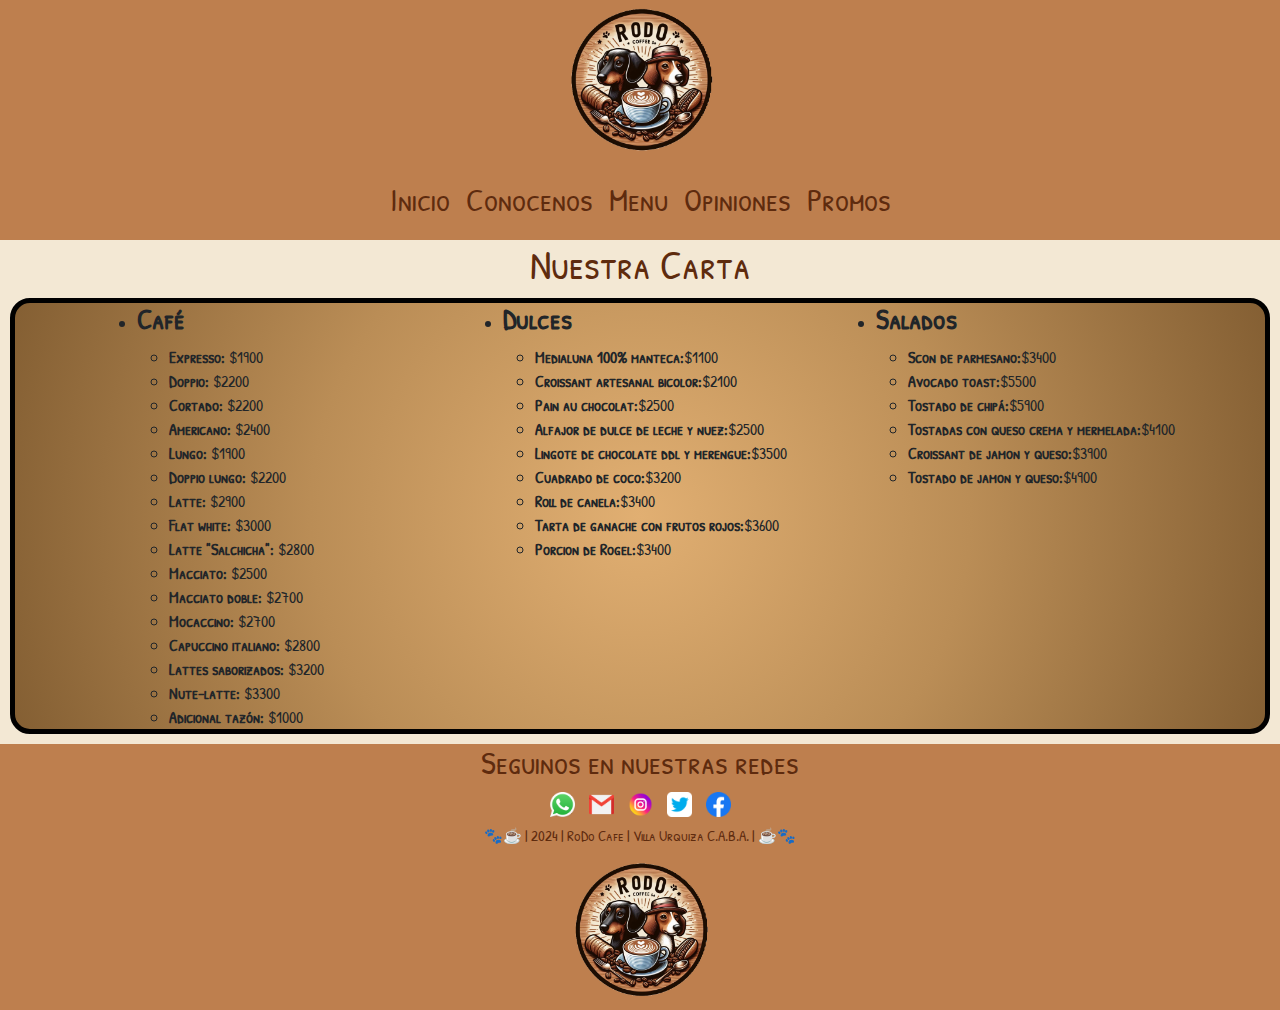
==== pages/menu.html @ e80aea35 "primer commit" ====
<!DOCTYPE html>
<html lang="en">
<head>
    <meta charset="UTF-8">
    <meta name="viewport" content="width=device-width, initial-scale=1.0">
    <meta name="description" content="Descubre nuestra selección de cafés y cosas ricas en el menú de RoDo Café. ¡Ven a disfrutar de un momento único!">
    <meta name="keywords" content="Rodo, Rodo-Menu">

    <link rel="shortcut icon" href="../logo/favicon.ico" type="image/x-icon">
    <link rel="preconnect" href="https://fonts.googleapis.com">
    <link rel="preconnect" href="https://fonts.gstatic.com" crossorigin>
    <link href="https://fonts.googleapis.com/css2?family=Patrick+Hand+SC&display=swap" rel="stylesheet">
    <link rel="stylesheet" href="../css/estilo.css">
    <link href="https://unpkg.com/aos@2.3.1/dist/aos.css" rel="stylesheet">
    <link href="https://cdn.jsdelivr.net/npm/bootstrap@5.3.3/dist/css/bootstrap.min.css" rel="stylesheet" integrity="sha384-QWTKZyjpPEjISv5WaRU9OFeRpok6YctnYmDr5pNlyT2bRjXh0JMhjY6hW+ALEwIH" crossorigin="anonymous">

    <title>Rodo-Menu</title>
</head>

<body class="fondo">

    <div class="contenedor">
        <header class="header">
            <img class="logo" src="../logo/android-chrome-512x512.png" alt="Logo">
            <div class="navegador">
                <nav class="navbar navbar-expand-lg">
                <div class="container-fluid">
                  <button class="navbar-toggler" type="button" data-bs-toggle="collapse" data-bs-target="#navbarNav" aria-controls="navbarNav" aria-expanded="false" aria-label="Toggle navigation">
                    <span class="navbar-toggler-icon"></span>
                  </button>
                  <div class="collapse navbar-collapse" id="navbarNav">
                    <ul class="navbar-nav">
                      <li class="nav-item">
                        <a class="nav-link" aria-current="page" href="../index.html">Inicio</a>
                      </li>
                      <li class="nav-item">
                        <a class="nav-link" href="../pages/conocenos.html">Conocenos</a>
                      </li>
                      <li class="nav-item">
                        <a class="nav-link" href="#">Menu</a>
                      </li>
                      <li class="nav-item">
                        <a class="nav-link" href="../pages/opiniones.html">Opiniones</a>
                      </li>
                      <li class="nav-item">
                        <a class="nav-link" href="../pages/promo.html">Promos</a>
                      </li>
                    </ul>
                  </div>
                </div>
              </nav>
            </div>
          </header>
    
        <main>
            <div>
                <h1 class="titulo_listado">Nuestra Carta</h1>
                <ul class="listado">
                    <li class="bebidas"><h3><strong>Café</strong></h3>
                        <ul>                      
                            <li><strong>Expresso:</strong> $1900</li>
                            <li><strong>Doppio:</strong> $2200</li>
                            <li><strong>Cortado:</strong> $2200</li>
                            <li><strong>Americano:</strong> $2400</li>
                            <li><strong>Lungo:</strong> $1900</li>
                            <li><strong>Doppio lungo:</strong> $2200</li>
                            <li><strong>Latte:</strong> $2900</li>
                            <li><strong>Flat white:</strong> $3000</li>
                            <li><strong>Latte "Salchicha":</strong> $2800</li>
                            <li><strong>Macciato:</strong> $2500</li>
                            <li><strong>Macciato doble:</strong> $2700</li>   
                            <li><strong>Mocaccino:</strong> $2700</li>
                            <li><strong>Capuccino italiano:</strong> $2800</li>
                            <li><strong>Lattes saborizados:</strong> $3200</li>
                            <li><strong>Nute-latte:</strong> $3300</li>
                            <li><strong>Adicional tazón:</strong> $1000</li>                   
                        </ul>
                    </li>
                    <br>
                    <li class="dulces"><h3><strong>Dulces</strong></h3>
                        <ul>
                            <li><strong>Medialuna 100% manteca:</strong>$1100</li>
                            <li><strong>Croissant artesanal bicolor:</strong>$2100</li>
                            <li><strong>Pain au chocolat:</strong>$2500</li>
                            <li><strong>Alfajor de dulce de leche y nuez:</strong>$2500</li>
                            <li><strong>Lingote de chocolate ddl y merengue:</strong>$3500</li>
                            <li><strong>Cuadrado de coco:</strong>$3200</li>
                            <li><strong>Roll de canela:</strong>$3400</li>
                            <li><strong>Tarta de ganache con frutos rojos:</strong>$3600</li>
                            <li><strong>Porcion de Rogel:</strong>$3400</li>
                        </ul>
                        <br>
                    <li class="salados"><h3><strong>Salados</strong></h3>
                        <ul>
                            <li><strong>Scon de parmesano:</strong>$3400</li>
                            <li><strong>Avocado toast:</strong>$5500</li>
                            <li><strong>Tostado de chipá:</strong>$5900</li>
                            <li><strong>Tostadas con queso crema y mermelada:</strong>$4100</li>
                            <li><strong>Croissant de jamon y queso:</strong>$3900</li>
                            <li><strong>Tostado de jamon y queso:</strong>$4900</li>
                        </ul>
                    
                </ul>
            </div>                     
    
        </main>
        
        <footer class="footer">
                
          <div>
            <h2>Seguinos en nuestras redes</h2>
                <a href="https://wa.me/+541139210982"><img src="../iconos/wpp.png" alt="wpp"></a>
                <a href="mailto:baronegianluca@gmail.com"><img src="../iconos/gmail.png" alt="gmail"></a>
                <a href="https://www.instagram.com/"><img src="../iconos/instagram.png" alt="instagram"></a>
                <a href="https://twitter.com/?lang=es"><img src="../iconos/twitter.png" alt="twitter"></a>
                <a href="https://facebook.com"><img src="../iconos/face.png" alt="facebook"></a>
          </div>
          <div>
            <h3>🐾☕ | 2024 | RoDo Cafe | Villa Urquiza C.A.B.A. | ☕🐾</h3>
          </div>
          <div class="icono">
              <img class="icono1" src="../logo/android-chrome-512x512.png" alt="">
          </div>
        </footer>
    </div>
   

    <script src="https://cdn.jsdelivr.net/npm/bootstrap@5.3.3/dist/js/bootstrap.bundle.min.js" integrity="sha384-YvpcrYf0tY3lHB60NNkmXc5s9fDVZLESaAA55NDzOxhy9GkcIdslK1eN7N6jIeHz" crossorigin="anonymous"></script>
    <script src="https://unpkg.com/aos@2.3.1/dist/aos.js"></script>
    <script>
      AOS.init();
    </script>
</body>

</html>
---- css/estilo.css ----
* {
  margin: o;
  padding: 0;
  box-sizing: border-box;
  font-family: "Patrick Hand SC", cursive;
}

.fondo {
  background: rgb(243, 232, 212);
}

.header {
  display: flex;
  flex-direction: column;
  align-items: center;
  background: rgb(190, 127, 78);
}
.header .logo {
  width: 160px;
  display: inline-block;
}

.navegador {
  font-size: 2rem;
  color: rgb(94, 43, 14);
}
.navegador a {
  border-radius: 10px;
  color: rgb(94, 43, 14);
}
.navegador a:hover {
  background-color: rgb(94, 43, 14);
  border-radius: 10px;
  color: rgb(243, 232, 212);
}

.footer {
  text-align: center;
  background: rgb(190, 127, 78);
  justify-items: center;
  color: rgb(94, 43, 14);
}
.footer h2 {
  margin: 5px;
}
.footer img {
  width: 25px;
  margin: 5px;
}
.footer .icono1 {
  width: 150px;
  margin: 5px;
}
.footer h3 {
  margin: 5px;
  font-size: 15px;
  color: rgb(94, 43, 14);
}

.inicio {
  padding: 20px;
  background: rgb(243, 232, 212);
  display: grid;
  grid-template-columns: 1fr;
  grid-template-rows: auto, 2fr, auto;
  gap: 5px;
  grid-template-areas: "titulo" "fotos" "invitacion";
}
.inicio .titulo {
  grid-area: titulo;
  text-align: center;
  font-weight: 500;
  text-decoration: underline;
  color: rgb(94, 43, 14);
  margin-top: 3rem;
}
.inicio .fotos {
  padding: 40px;
  grid-area: fotos;
  justify-self: center;
  width: 60%;
}
.inicio .invitacion {
  grid-area: invitacion;
  text-align: center;
  padding: 20px;
  color: rgb(94, 43, 14);
}
.inicio .invitacion p {
  font-size: 1.2rem;
  font-weight: 300;
}

.presentacion {
  font-style: normal;
  text-align: center;
  padding: 1rem;
  font-size: x-large;
  color: rgb(94, 43, 14);
}

.nuestro_cafe {
  font-style: normal;
  text-align: center;
  padding: 1rem;
  font-size: x-large;
  color: rgb(94, 43, 14);
}

.titulo_listado {
  text-align: center;
  color: rgb(94, 43, 14);
}

.listado {
  display: flex;
  justify-content: space-evenly;
  align-items: baseline;
  margin: 10px;
  flex-wrap: nowrap;
  width: auto;
  height: auto;
  border: 5px solid black;
  border-radius: 20px;
  background: rgb(52, 42, 38);
  background: radial-gradient(circle, rgb(225, 175, 114) 0%, rgb(186, 141, 86) 50%, rgb(132, 95, 51) 100%);
}
.listado .bebidas {
  order: -1;
}
.listado .dulces {
  order: 0;
}
.listado .salados {
  order: 1;
}

.formulario {
  margin: 20px;
  display: grid;
  grid-template-columns: 1fr, 1fr;
  grid-template-rows: 1fr;
  gap: 5px;
  grid-template-areas: "for img";
}
.formulario .for {
  width: 45vw;
  text-align: left;
  padding: 10px;
  grid-area: for;
  background-color: rgb(190, 127, 78);
  border: solid rgb(190, 127, 78) 5px;
  border-radius: 20px;
  color: rgb(94, 43, 14);
}
.formulario .opinion {
  text-align: center;
  padding-top: 50px;
  text-decoration: underline;
}
.formulario .item {
  padding-top: 50px;
  font-size: 20px;
}
.formulario .saludo {
  padding-top: 150px;
  text-align: center;
}

.img {
  grid-area: img;
  padding: 10px auto;
  text-align: center;
}
.img .personal {
  padding: 20px;
  width: 80%;
}

.lista_combos {
  margin: 20px;
  margin-top: 100px;
}
.lista_combos .titulo_combo {
  text-align: center;
  text-decoration: underline;
  color: rgb(94, 43, 14);
  padding-bottom: 35px;
}

@media only screen and (min-width: 375px) and (max-width: 600px) {
  .navegador {
    font-size: large;
  }
  .maps iframe {
    width: 290px;
    height: 280px;
  }
  .formulario {
    width: 300px;
    margin: 0px;
    margin-top: 15px;
    grid-template-columns: 1fr;
    grid-template-rows: 1fr, 1fr;
    grid-template-areas: "for" "img";
  }
  .formulario .for {
    width: 100vw;
    border-radius: 0px;
    text-align: center;
  }
  .formulario .personal {
    width: 250px;
  }
  .formulario .item {
    font-size: 15px;
  }
  .listado .bebidas h3 {
    font-size: medium;
  }
  .listado .bebidas ul li {
    font-size: 8px;
  }
  .listado .dulces h3 {
    font-size: medium;
  }
  .listado .dulces ul li {
    font-size: 8px;
  }
  .listado .salados h3 {
    font-size: medium;
  }
  .listado .salados ul li {
    font-size: 8px;
  }
}
@media only screen and (min-width: 601px) and (max-width: 1000px) {
  .navegador {
    font-size: x-large;
  }
  .formulario {
    width: 100vw;
    margin: 0px;
    margin-top: 15px;
    grid-template-columns: 1fr;
    grid-template-rows: 1fr, 1fr;
    grid-template-areas: "for" "img";
  }
  .formulario .for {
    width: 100vw;
    border-radius: 0px;
    text-align: center;
  }
  .formulario .personal {
    width: 550px;
  }
}

/*# sourceMappingURL=estilo.css.map */
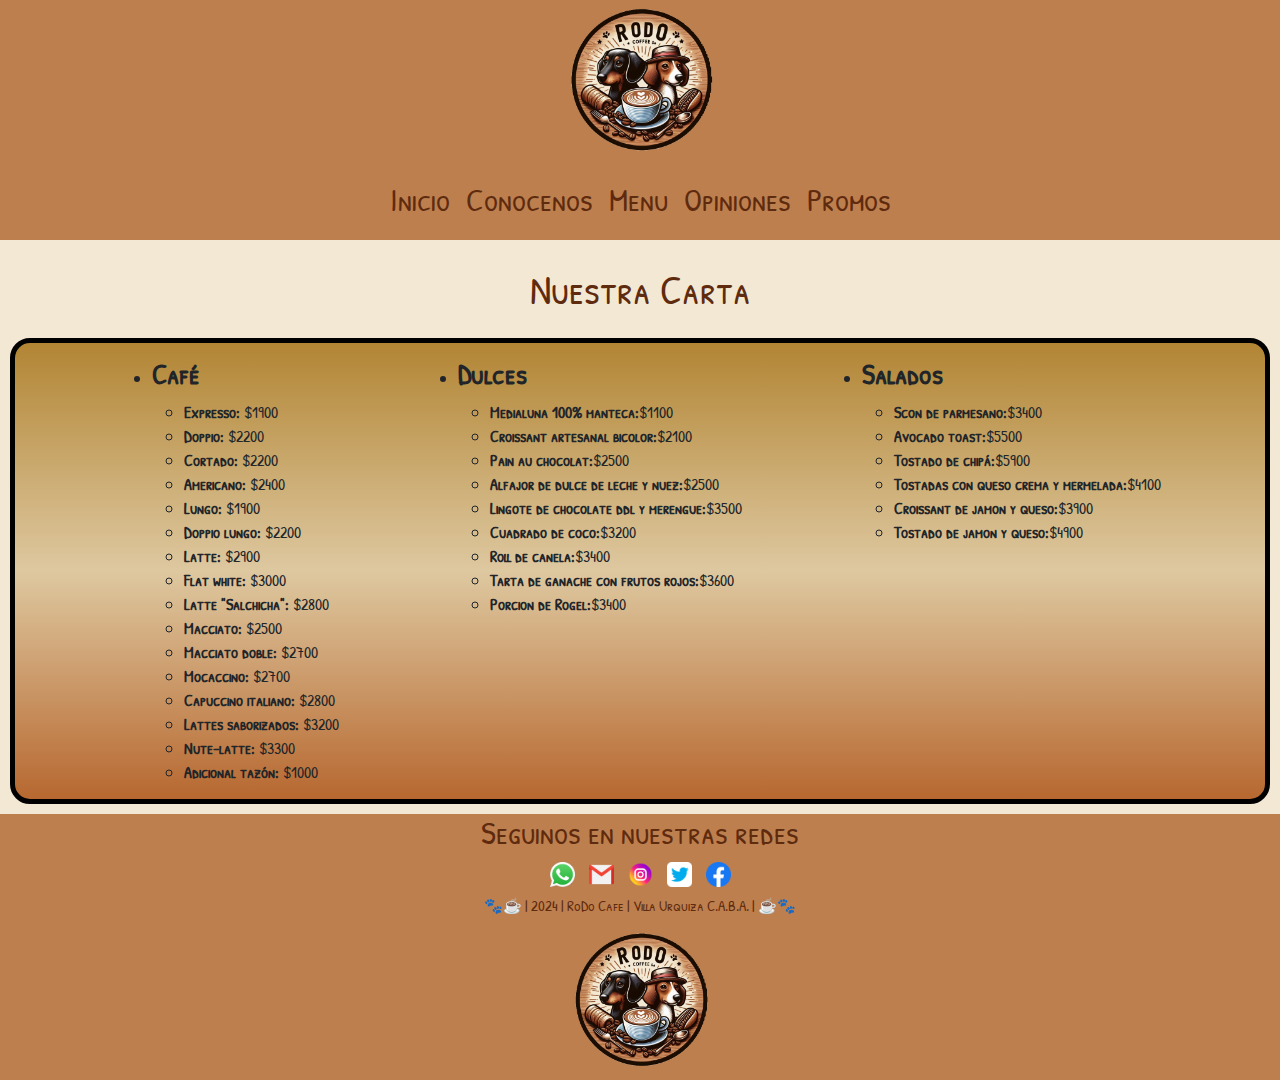
==== commit e958a109: "main" ====
--- a/pages/menu.html
+++ b/pages/menu.html
@@ -76,7 +76,6 @@
                             <li><strong>Adicional tazón:</strong> $1000</li>                   
                         </ul>
                     </li>
-                    <br>
                     <li class="dulces"><h3><strong>Dulces</strong></h3>
                         <ul>
                             <li><strong>Medialuna 100% manteca:</strong>$1100</li>
@@ -89,7 +88,6 @@
                             <li><strong>Tarta de ganache con frutos rojos:</strong>$3600</li>
                             <li><strong>Porcion de Rogel:</strong>$3400</li>
                         </ul>
-                        <br>
                     <li class="salados"><h3><strong>Salados</strong></h3>
                         <ul>
                             <li><strong>Scon de parmesano:</strong>$3400</li>
--- a/css/estilo.css
+++ b/css/estilo.css
@@ -1,3 +1,5 @@
+@charset "UTF-8";
+/*configuración general*/
 * {
   margin: o;
   padding: 0;
@@ -57,7 +59,8 @@
   color: rgb(94, 43, 14);
 }
 
-.inicio {
+/*configuración del body*/
+inicio {
   padding: 20px;
   background: rgb(243, 232, 212);
   display: grid;
@@ -65,8 +68,9 @@
   grid-template-rows: auto, 2fr, auto;
   gap: 5px;
   grid-template-areas: "titulo" "fotos" "invitacion";
-}
-.inicio .titulo {
+  /*titulo imagen y texto*/
+}
+inicio .titulo {
   grid-area: titulo;
   text-align: center;
   font-weight: 500;
@@ -74,29 +78,31 @@
   color: rgb(94, 43, 14);
   margin-top: 3rem;
 }
-.inicio .fotos {
+inicio .fotos {
   padding: 40px;
   grid-area: fotos;
   justify-self: center;
   width: 60%;
 }
-.inicio .invitacion {
+inicio .invitacion {
   grid-area: invitacion;
   text-align: center;
   padding: 20px;
   color: rgb(94, 43, 14);
 }
-.inicio .invitacion p {
+inicio .invitacion p {
   font-size: 1.2rem;
   font-weight: 300;
 }
 
+/*textos*/
 .presentacion {
   font-style: normal;
   text-align: center;
   padding: 1rem;
   font-size: x-large;
   color: rgb(94, 43, 14);
+  margin: 25px;
 }
 
 .nuestro_cafe {
@@ -106,12 +112,26 @@
   font-size: x-large;
   color: rgb(94, 43, 14);
 }
+.nuestro_cafe h2 {
+  margin: 25px;
+}
+.nuestro_cafe h3 {
+  margin-top: 35px;
+}
+
+/*irframe*/
+.mapa {
+  width: 60%;
+  height: 300px;
+}
 
 .titulo_listado {
   text-align: center;
   color: rgb(94, 43, 14);
-}
-
+  margin: 25px;
+}
+
+/*configuración del menu*/
 .listado {
   display: flex;
   justify-content: space-evenly;
@@ -122,19 +142,21 @@
   height: auto;
   border: 5px solid black;
   border-radius: 20px;
-  background: rgb(52, 42, 38);
-  background: radial-gradient(circle, rgb(225, 175, 114) 0%, rgb(186, 141, 86) 50%, rgb(132, 95, 51) 100%);
+  background: rgb(178, 133, 52);
+  background: linear-gradient(180deg, rgb(178, 133, 52) 0%, rgb(222, 200, 160) 50%, rgb(183, 104, 48) 100%);
 }
 .listado .bebidas {
-  order: -1;
+  margin: 15px;
 }
 .listado .dulces {
-  order: 0;
+  margin: 15px;
 }
 .listado .salados {
-  order: 1;
-}
-
+  margin: 15px;
+  margin-bottom: 30px;
+}
+
+/*configuración del formulario*/
 .formulario {
   margin: 20px;
   display: grid;
@@ -142,9 +164,11 @@
   grid-template-rows: 1fr;
   gap: 5px;
   grid-template-areas: "for img";
+  /*interior del formulario*/
 }
 .formulario .for {
-  width: 45vw;
+  width: 30vw;
+  height: auto;
   text-align: left;
   padding: 10px;
   grid-area: for;
@@ -163,10 +187,11 @@
   font-size: 20px;
 }
 .formulario .saludo {
-  padding-top: 150px;
-  text-align: center;
-}
-
+  text-align: center;
+  padding-top: 50px;
+}
+
+/*imagenes fuera del formulario*/
 .img {
   grid-area: img;
   padding: 10px auto;
@@ -174,21 +199,27 @@
 }
 .img .personal {
   padding: 20px;
-  width: 80%;
-}
-
+  width: 60%;
+}
+
+/*configuración de la tabla*/
 .lista_combos {
+  margin-top: 100px;
+}
+.lista_combos .titulo_combo {
+  text-align: center;
+  text-decoration: underline;
+  color: rgb(94, 43, 14);
+  padding-bottom: 35px;
+}
+
+.tabla {
+  display: flex;
+  justify-content: center;
   margin: 20px;
-  margin-top: 100px;
-}
-.lista_combos .titulo_combo {
-  text-align: center;
-  text-decoration: underline;
-  color: rgb(94, 43, 14);
-  padding-bottom: 35px;
-}
-
-@media only screen and (min-width: 375px) and (max-width: 600px) {
+}
+
+@media only screen and (min-width: 0px) and (max-width: 600px) {
   .navegador {
     font-size: large;
   }
@@ -215,23 +246,20 @@
   .formulario .item {
     font-size: 15px;
   }
+  .listado {
+    display: block;
+  }
   .listado .bebidas h3 {
     font-size: medium;
   }
-  .listado .bebidas ul li {
-    font-size: 8px;
-  }
   .listado .dulces h3 {
     font-size: medium;
   }
-  .listado .dulces ul li {
-    font-size: 8px;
-  }
   .listado .salados h3 {
     font-size: medium;
   }
-  .listado .salados ul li {
-    font-size: 8px;
+  .table {
+    font-size: small;
   }
 }
 @media only screen and (min-width: 601px) and (max-width: 1000px) {
